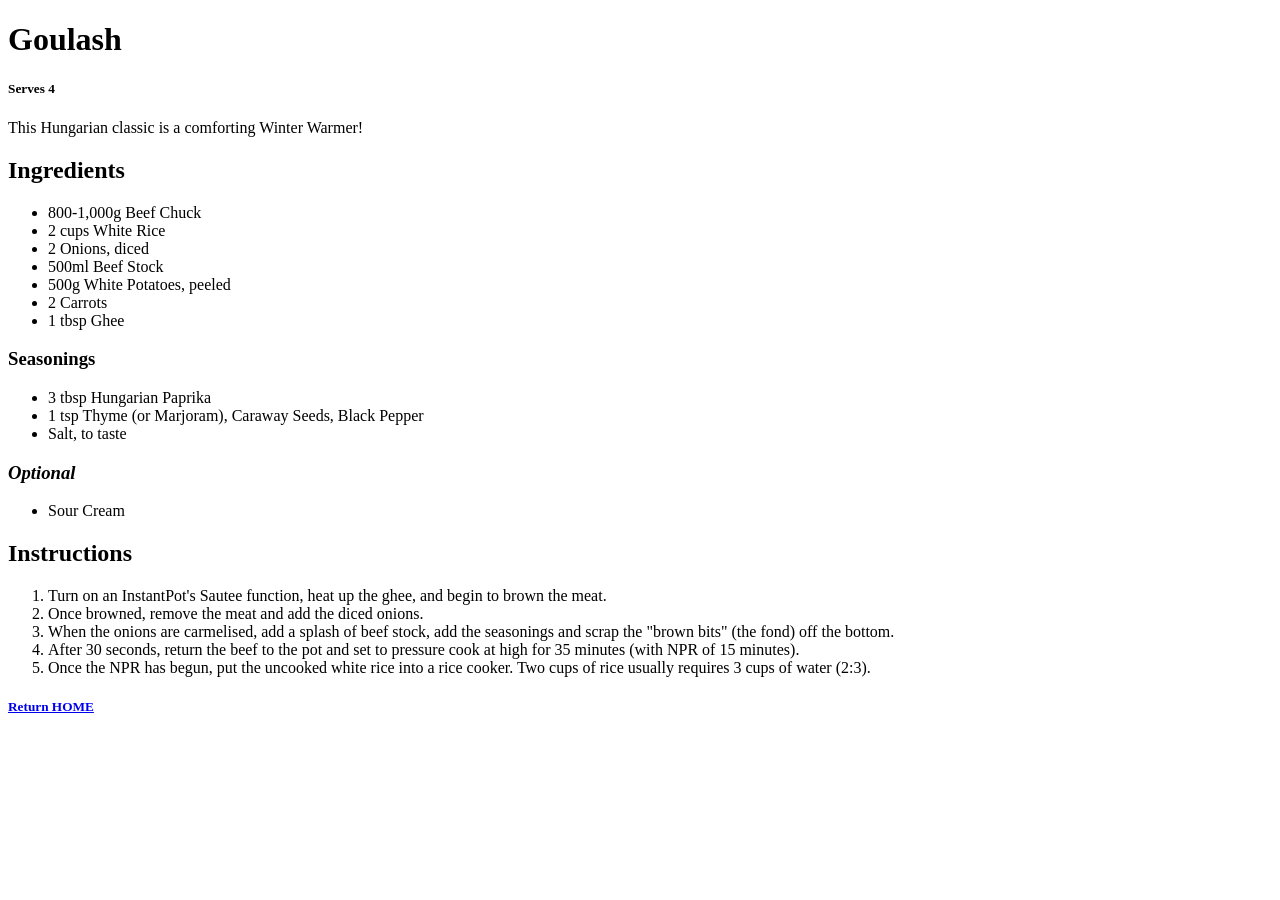
==== odin-assignments/recipes-project/recipes/goulash.html @ 2880ddb3 "Added goulash.html and adjusted index.html navigation functionality." ====
<!doctype html>
<html lang="en">
    <head>
        <meta charset="UTF-8" />
        <meta name="viewport" content="width=device-width, initial-scale=1.0" />
        <title>Document</title>
    </head>
    <body>
        <header>
            <h1>Goulash</h1>
            <h5>Serves 4</h5>
            <p>This Hungarian classic is a comforting Winter Warmer!</p>
        </header>
        <main>
            <h2>Ingredients</h2>
            <ul>
                <li>800-1,000g Beef Chuck</li>
                <li>2 cups White Rice</li>
                <li>2 Onions, diced</li>
                <li>500ml Beef Stock</li>
                <li>500g White Potatoes, peeled</li>
                <li>2 Carrots</li>
                <li>1 tbsp Ghee</li>
            </ul>
            <h3>Seasonings</h3>
            <ul>
                <li>3 tbsp Hungarian Paprika</li>
                <li>1 tsp Thyme (or Marjoram), Caraway Seeds, Black Pepper</li>
                <li>Salt, to taste</li>
            </ul>
            <h3><em>Optional</em></h3>
            <ul>
                <li>Sour Cream</li>
            </ul>
            <h2>Instructions</h2>
            <ol>
                <li>
                    Turn on an InstantPot's Sautee function, heat up the ghee,
                    and begin to brown the meat.
                </li>
                <li>Once browned, remove the meat and add the diced onions.</li>
                <li>
                    When the onions are carmelised, add a splash of beef stock,
                    add the seasonings and scrap the "brown bits" (the fond) off
                    the bottom.
                </li>
                <li>
                    After 30 seconds, return the beef to the pot and set to
                    pressure cook at high for 35 minutes (with NPR of 15
                    minutes).
                </li>
                <li>
                    Once the NPR has begun, put the uncooked white rice into a
                    rice cooker. Two cups of rice usually requires 3 cups of
                    water (2:3).
                </li>
            </ol>
            <h5><a href="../index.html">Return HOME</a></h5>
        </main>
    </body>
</html>
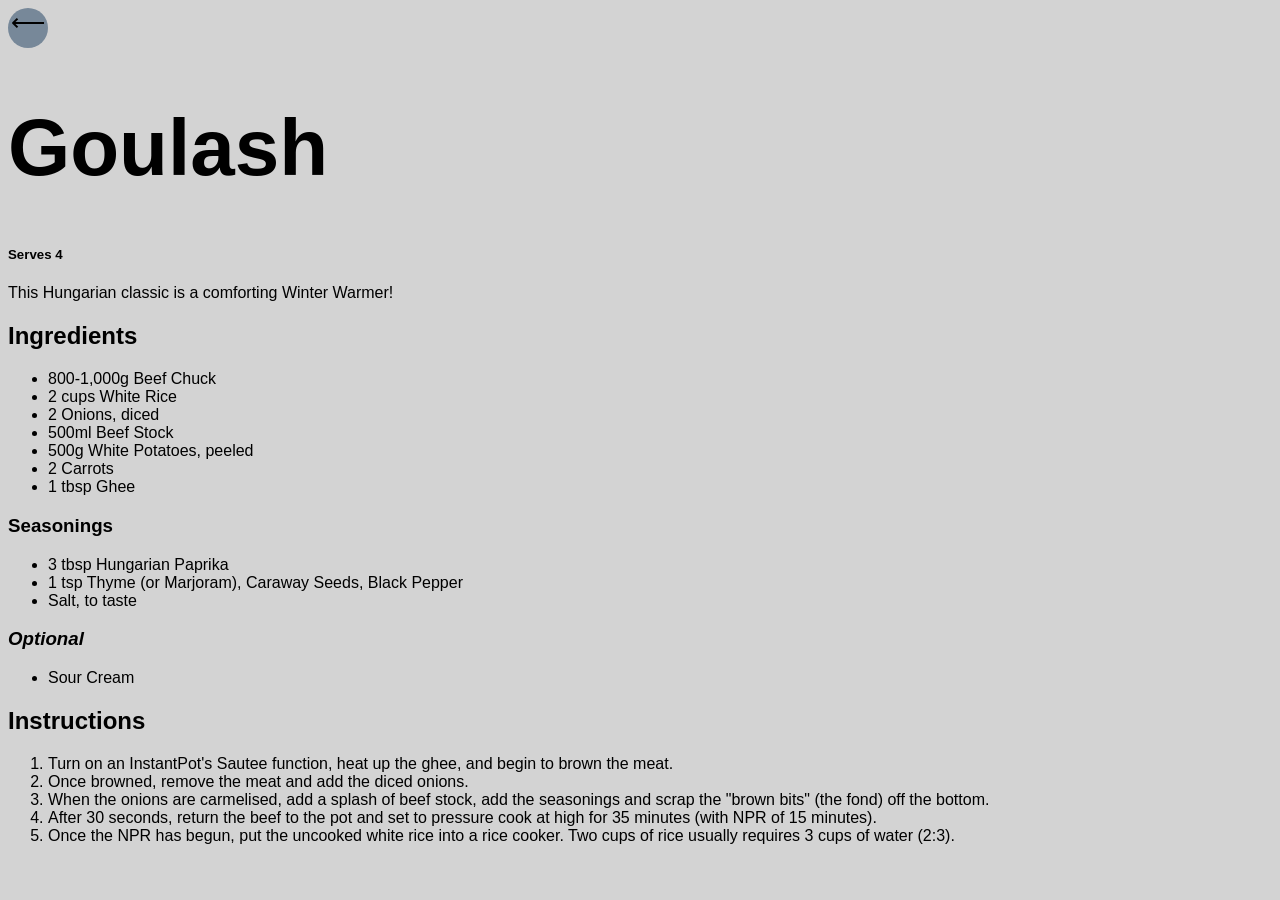
==== commit 00090814: "Created the CSS stylesheet for this project, connected it to the HTML files, and decorated some rand" ====
--- a/odin-assignments/recipes-project/recipes/goulash.html
+++ b/odin-assignments/recipes-project/recipes/goulash.html
@@ -3,10 +3,14 @@
     <head>
         <meta charset="UTF-8" />
         <meta name="viewport" content="width=device-width, initial-scale=1.0" />
-        <title>Document</title>
+        <link rel="stylesheet" href="../style.css" />
+        <title>Goulash Recipe</title>
     </head>
     <body>
         <header>
+            <button class="back-button">
+                <a href="../index.html">&LongLeftArrow;</a>
+            </button>
             <h1>Goulash</h1>
             <h5>Serves 4</h5>
             <p>This Hungarian classic is a comforting Winter Warmer!</p>
@@ -55,7 +59,6 @@
                     water (2:3).
                 </li>
             </ol>
-            <h5><a href="../index.html">Return HOME</a></h5>
         </main>
     </body>
 </html>
--- a/odin-assignments/recipes-project/style.css
+++ b/odin-assignments/recipes-project/style.css
@@ -0,0 +1,26 @@
+body {
+    background-color: lightgrey;
+    font-family: Arial, Helvetica, sans-serif;
+}
+
+.back-button {
+    display: flex;
+    justify-content: center;
+    align-content: center;
+    background-color: lightslategray;
+    width: 40px;
+    height: 40px;
+    border-radius: 50%;
+    border: 2px;
+    border-color: black;
+}
+
+.back-button a {
+    color: black;
+    font-size: 24px;
+    text-decoration: none;
+}
+
+h1 {
+    font-size: 80px;
+}
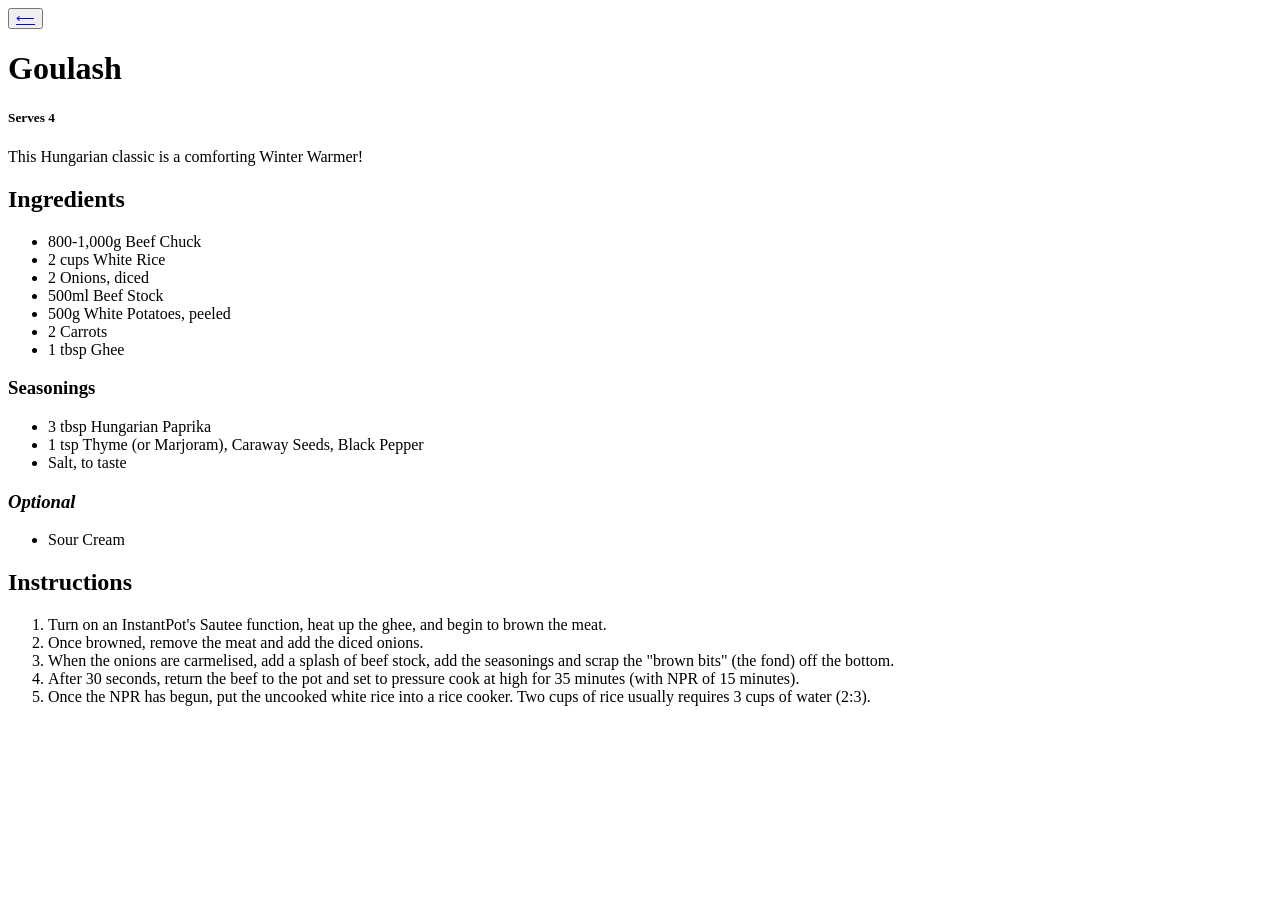
==== commit b20e90e9: "Complete deisgn overhaul for the recipes page. Playing around with CSS selectors and various attribu" ====
--- a/odin-assignments/recipes-project/recipes/goulash.html
+++ b/odin-assignments/recipes-project/recipes/goulash.html
@@ -3,7 +3,7 @@
     <head>
         <meta charset="UTF-8" />
         <meta name="viewport" content="width=device-width, initial-scale=1.0" />
-        <link rel="stylesheet" href="../style.css" />
+        <link rel="stylesheet" href=".recipes=project./recipes/style.css" />
         <title>Goulash Recipe</title>
     </head>
     <body>
